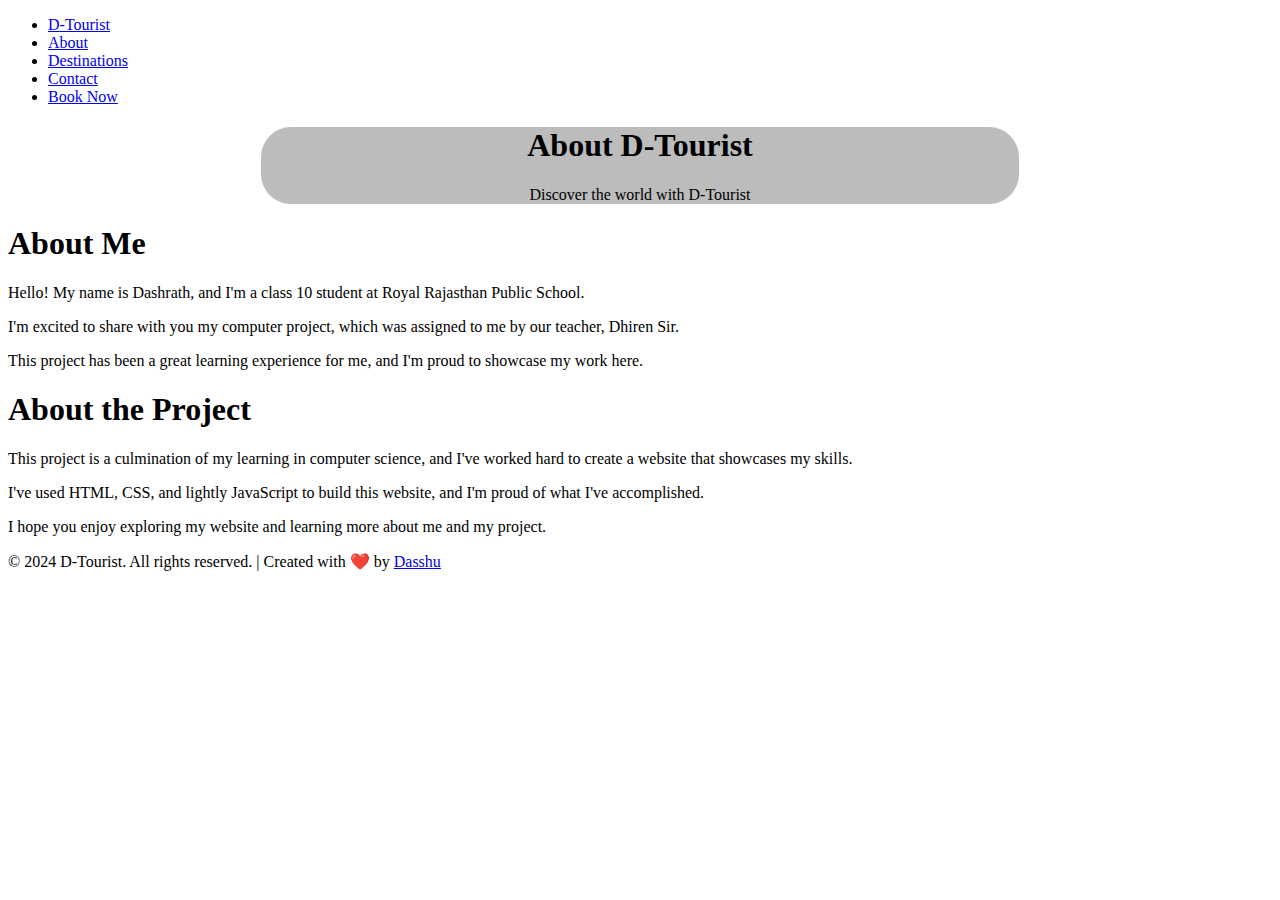
==== about.html @ 1119fc95 "Add files via upload" ====
<!DOCTYPE html>
<html lang="en">

<head>
  <meta charset="UTF-8">
  <meta name="viewport" content="width=device-width, initial-scale=1.0">
  <title>About D-Tourist</title>
  <link rel="stylesheet" href="assets/css/styles.css">
</head>

<body>
  <header>
    <nav>
      <ul>
        <li><a href="index.html" class="logo">D-Tourist</a></li>
        <li><a href="about.html">About</a></li>
        <li><a href="destinations.html">Destinations</a></li>
        <li><a href="contact.html">Contact</a></li>
        <li><a href="book.html" class="btn-book">Book Now</a></li>
      </ul>
    </nav>
    <section class="about-page"
      style="text-align: center;background-color: #56565665;margin: 1% 20%;border-radius: 30px;">
      <h1>About D-Tourist</h1>
      <p>Discover the world with D-Tourist</p>
    </section>
  </header>

  <main class="about-page">
    <div class="about-container">
      <section class="about-me">
        <h1>About Me</h1>
        <p>Hello! My name is Dashrath, and I'm a class 10 student at Royal Rajasthan Public School.</p>
        <p>I'm excited to share with you my computer project, which was assigned to me by our teacher, Dhiren Sir.</p>
        <p>This project has been a great learning experience for me, and I'm proud to showcase my work here.</p>
      </section>
      <section class="about-project">
        <h1>About the Project</h1>
        <p>This project is a culmination of my learning in computer science, and I've worked hard to create a website
          that showcases my skills.</p>
        <p>I've used HTML, CSS, and lightly JavaScript to build this website, and I'm proud of what I've accomplished.
        </p>
        <p>I hope you enjoy exploring my website and learning more about me and my project.</p>
      </section>
    </div>
  </main>

  <footer>
    <p>&copy; 2024 D-Tourist. All rights reserved. | Created with ❤️ by <a class="my-name" id="my-name"
        href="https://github.com/artistdasshu">Dasshu</a></p>
  </footer>

</body>

</html>
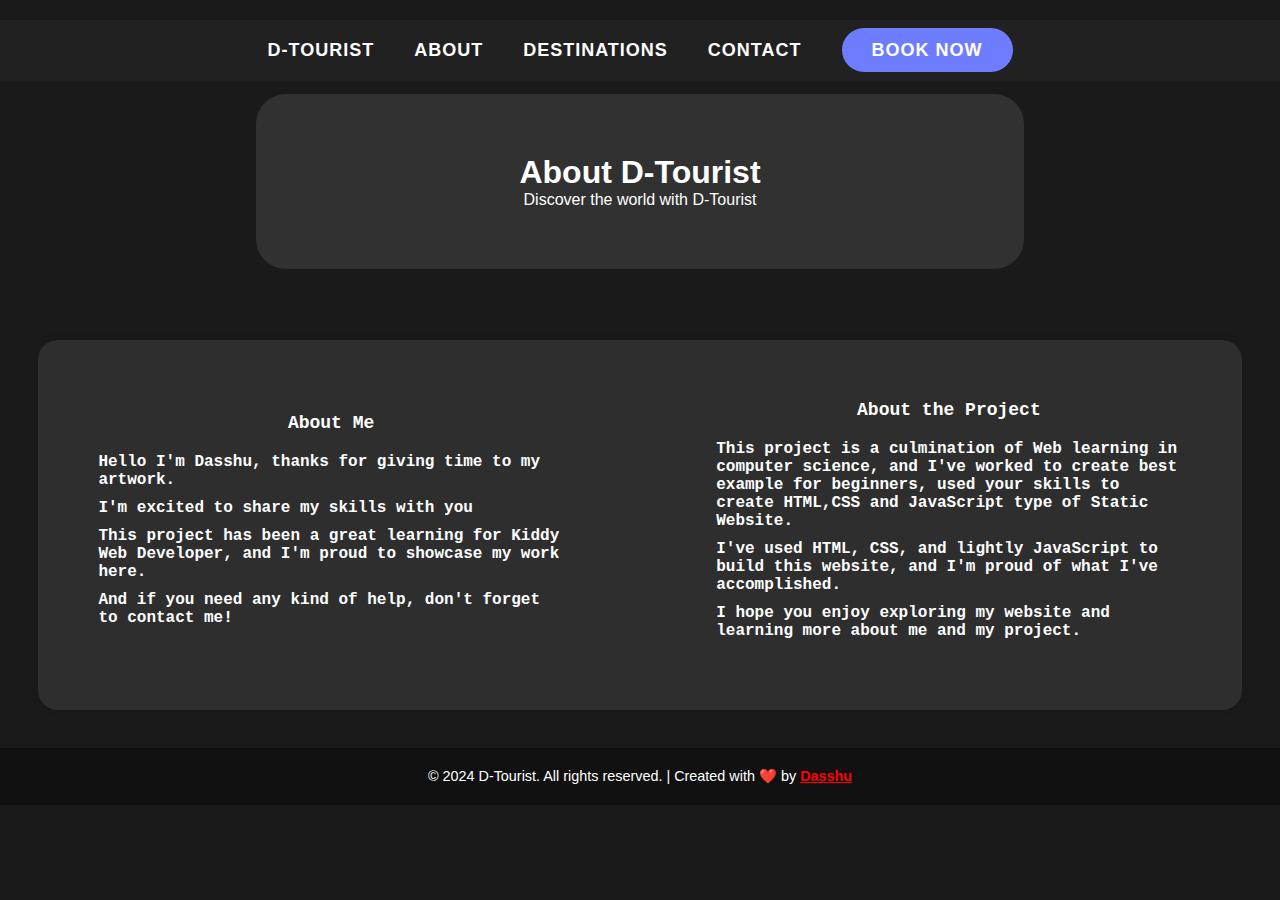
==== commit d6d7a197: "Update about.html" ====
--- a/about.html
+++ b/about.html
@@ -30,14 +30,14 @@
     <div class="about-container">
       <section class="about-me">
         <h1>About Me</h1>
-        <p>Hello! My name is Dashrath, and I'm a class 10 student at Royal Rajasthan Public School.</p>
-        <p>I'm excited to share with you my computer project, which was assigned to me by our teacher, Dhiren Sir.</p>
-        <p>This project has been a great learning experience for me, and I'm proud to showcase my work here.</p>
+        <p>Hello I'm Dasshu, thanks for giving time to my artwork.</p>
+        <p>I'm excited to share my skills with you</p>
+        <p>This project has been a great learning for Kiddy Web Developer, and I'm proud to showcase my work here.</p>
+        <p>And if you need any kind of help, don't forget to contact me!<p>
       </section>
       <section class="about-project">
         <h1>About the Project</h1>
-        <p>This project is a culmination of my learning in computer science, and I've worked hard to create a website
-          that showcases my skills.</p>
+        <p>This project is a culmination of Web learning in computer science, and I've worked to create best example for beginners, used your skills to create HTML,CSS and JavaScript type of Static Website.</p>
         <p>I've used HTML, CSS, and lightly JavaScript to build this website, and I'm proud of what I've accomplished.
         </p>
         <p>I hope you enjoy exploring my website and learning more about me and my project.</p>
@@ -52,4 +52,4 @@
 
 </body>
 
-</html>+</html>
--- a/assets/css/styles.css
+++ b/assets/css/styles.css
@@ -0,0 +1,577 @@
+* {
+    margin: 0;
+    padding: 0;
+    box-sizing: border-box;
+}
+
+.hero p {
+    margin-bottom: 20px;
+}
+
+body {
+    font-family: 'Poppins', sans-serif;
+    /* background-image: linear-gradient(to top, #0250c5 0%, #d43f8d 100%); */
+    /* background-image: linear-gradient(to top, #30d0d0dd 0%, #330867d5 100%); */
+    background-color:#1a1a1a;
+    background-size: cover;
+    background-repeat: no-repeat;
+    background-position: center;
+    background-attachment: fixed;
+    color: #fff;
+}
+
+header {
+    background: url(/assets/images/hero-banner.jpg) no-repeat center center fixed;
+    background: url("https://i.ibb.co/4NnzpK4/hero-banner.jpg") no-repeat center center fixed;
+    background-color: cornflowerblue
+    -webkit-background-size: cover;
+    -moz-background-size: cover;
+    -o-background-size: cover;
+    background-size: cover;
+    padding: 20px 0;
+}
+
+nav {
+    background-color: #33333344;
+    padding: 20px 0;
+    margin: 0;
+    top: 0;
+    left: 0;
+    width: 100%;
+    z-index: 1;
+    position: sticky;
+}
+
+nav ul {
+    display: flex;
+    justify-content: center;
+    list-style: none;
+    margin: 0;
+    padding: 0;
+}
+
+nav ul li {
+    margin: 0 20px;
+}
+
+nav ul li a {
+    text-decoration: none;
+    color: #fff;
+    font-weight: bold;
+    font-size: 18px;
+    text-transform: uppercase;
+    letter-spacing: 1px;
+}
+
+nav ul li a::after {
+    content: '';
+    position: absolute;
+    bottom: -5px;
+    left: 0;
+    width: 100%;
+    height: 2px;
+    background: linear-gradient(90deg, #6e7dff, #ff00b3);
+    transform: scaleX(0);
+    transform-origin: bottom right;
+    transition: transform 0.3s ease-out;
+}
+
+nav ul li a:hover::after {
+    transform: scaleX(1);
+    transform-origin: bottom left;
+}
+
+.hero {
+    text-align: center;
+    padding: 100px 20px;
+    background-color: #11111133;
+    margin: 20px;
+    border-radius: 30px;
+}
+
+.hero h1 {
+    font-size: 3.5rem;
+    color: #fff;
+    text-transform: uppercase;
+    letter-spacing: 3px;
+}
+
+.hero p {
+    font-size: 1.2rem;
+    margin-top: 10px;
+}
+
+.btn-hero {
+    padding: 10px 25px;
+    margin-top: 20px;
+    background: #6e7dff;
+    color: #fff;
+    text-decoration: none;
+    font-size: 18px;
+    text-transform: uppercase;
+    border-radius: 30px;
+    box-shadow: 0 4px 8px rgba(0, 0, 0, 0.2);
+    transition: background-color 0.3s ease, transform 0.2s ease;
+}
+
+.btn-hero:hover {
+    background-color: #ff00b3;
+    transform: translateY(-2px);
+}
+
+section {
+    padding: 60px 20px;
+}
+
+.features {
+    display: flex;
+    justify-content: space-around;
+    margin-top: 40px;
+}
+
+.feature {
+    text-align: center;
+    width: 30%;
+}
+
+.feature h2 {
+    font-size: 2rem;
+    margin-bottom: 15px;
+    color: #ff00b3;
+}
+
+.feature p {
+    font-size: 1rem;
+}
+
+.btn-book,
+.btn-cta {
+    padding: 12px 30px;
+    background: #6e7dff;
+    color: #fff;
+    text-decoration: none;
+    border-radius: 25px;
+    text-transform: uppercase;
+    letter-spacing: 1px;
+    transition: background-color 0.3s ease, transform 0.2s ease;
+}
+
+.btn-book:hover,
+.btn-cta:hover {
+    background-color: #ff00b3;
+    transform: translateY(-2px);
+}
+
+.destinations-page {
+    text-align: center;
+    padding: 60px 20px;
+}
+
+.about-hd {
+    padding: 30px 0px;
+}
+
+#about {
+    text-align: center;
+    background-color: #11111133;
+    padding: 20px 10px;
+    margin: 0% 20%;
+    border-radius: 30px;
+    font-size: xx-large;
+}
+
+.destination-list {
+    display:flex;
+    justify-content: center;
+    margin-top: -60px;
+    flex-wrap: wrap;
+}
+
+.about-container {
+    margin: 3%;
+    display: flex;
+    justify-content: space-between;
+    align-items: center;
+    padding: 40px;
+    font-weight: bold;
+    font-family:'Courier New', Courier, monospace;
+    background-color: #3d3d3d95;
+    border-radius: 20px;
+    box-shadow: 0 0 10px rgba(0, 0, 0, 0.1);
+}
+
+.about-me,
+.about-project {
+    width: 45%;
+    padding: 20px;
+}
+
+.about-me h1,
+.about-project h1 {
+    text-align: center;
+    margin-bottom: 20px;
+    font-size: 18px;
+}
+
+.about-me p,
+.about-project p {
+    margin-bottom: 10px;
+    font-size: 16px;
+}
+
+.destination-list {
+    background-color: #1111115e;
+    padding: 5px;
+    border-radius: 15px;
+}
+
+.destination {
+    height: 350px;
+    cursor: pointer;
+    transition: 0.2s;
+}
+
+.destination-container{
+    margin: 2%;
+}
+
+.destination-container h1 {
+    background-color: #56565694;
+    padding: 10px;
+    border-radius: 15px;
+}
+
+.destination:hover {
+    transform: translateY(-10px);
+    box-shadow: 0 8px 16px rgba(0, 0, 0, 0.3);
+    cursor: pointer;
+}
+
+.destination:hover {
+    transform: translateY(-10px);
+    box-shadow: 0 8px 16px rgba(0, 0, 0, 0.3);
+    mouse-cursor: pointer;
+}
+
+.destination img {
+    width: 100%;
+    height: 100%;
+    border-radius: 8px;
+    transition: transform 0.3s ease;
+}
+
+.destination h2 {
+    margin-top: 15px;
+    color: #fff;
+    font-size: 1.5rem;
+    text-transform: uppercase;
+}
+
+.destination p {
+    margin-top: 10px;
+    font-size: 1rem;
+    color: #bbb;
+}
+
+footer {
+    background: #111;
+    text-align: center;
+    padding: 20px;
+    color: #fff;
+}
+
+footer p {
+    font-size: 0.9rem;
+}
+
+@media screen and (max-width: 768px) {
+    .features {
+        flex-direction: column;
+        align-items: center;
+    }
+
+    .feature {
+        width: 80%;
+        margin-bottom: 30px;
+    }
+
+    .destination-list {
+        flex-direction: column;
+        align-items: center;
+    }
+
+    .destination {
+        width: 80%;
+        margin-bottom: 30px;
+    }
+}
+
+.destination-container {
+    background-color: transparent;
+    padding: 20px;
+    display: flex;
+    flex-wrap: wrap;
+    justify-content: center;
+}
+
+.destination {
+    margin: 20px;
+    width: 550px;
+    background-color: #2e2e2e;
+    height: 500px;
+    padding: 20px;
+    border-radius: 10px;
+    box-shadow: 0 0 10px rgba(0, 0, 0, 0.1);
+}
+
+.destination img {
+    width: 100%;
+    height: 300px;
+    object-fit: cover;
+    border-radius: 10px 10px 0 0;
+}
+
+.destination h2 {
+    font-size: 18px;
+    margin-top: 10px;
+}
+
+.booking-page {
+    max-width: 60%;
+    margin: 40px auto;
+    padding: 20px;
+    background-color: #3d3d3d;
+    border: 1px solid #6e7dff;
+    border-radius: 10px;
+    box-shadow: 0 0 10px rgba(0, 0, 0, 0.1);
+}
+
+.booking-page h1 {
+    text-align: center;
+    margin-bottom: 20px;
+}
+
+.booking-page form {
+    display: flex;
+    flex-direction: column;
+    align-items: center;
+}
+
+.booking-page label {
+    margin-bottom: 10px;
+    font-weight: bold;
+}
+
+.booking-page input[type="date"],
+.booking-page select {
+    width: 100%;
+    padding: 10px;
+    margin-bottom: 20px;
+    border: 1px solid #ccc;
+    border-radius: 5px;
+    font-size: 16px;
+}
+
+.booking-page input[type="date"]:focus,
+.booking-page select:focus {
+    border-color: #aaa;
+    box-shadow: 0 0 10px rgba(0, 0, 0, 0.1);
+}
+
+.booking-page textarea {
+    width: 100%;
+    padding: 10px;
+    margin-bottom: 20px;
+    border: 1px solid #ccc;
+    border-radius: 5px;
+    font-size: 16px;
+    resize: vertical;
+}
+
+.booking-page textarea:focus {
+    border-color: #aaa;
+    box-shadow: 0 0 10px rgba(0, 0, 0, 0.1);
+}
+
+.booking-page .btn-submit {
+    background-color: #6e7dff;
+    color: #fff;
+    padding: 10px 20px;
+    border: none;
+    border-radius: 5px;
+    cursor: pointer;
+    font-size: 16px;
+}
+
+.booking-page .btn-submit:hover {
+    background-color: #ff00b3;
+    transform: translateY(-2px);
+}
+
+.booking-page .price-option {
+    margin-bottom: 20px;
+}
+
+.booking-page .price-option label {
+    margin-bottom: 10px;
+    font-weight: bold;
+}
+
+.booking-page .price-option select {
+    width: 100%;
+    padding: 10px;
+    border: 1px solid #ccc;
+    border-radius: 5px;
+    font-size: 16px;
+}
+
+.booking-page .price-option select:focus {
+    border-color: #aaa;
+    box-shadow: 0 0 10px rgba(0, 0, 0, 0.1);
+}
+
+.features-container {
+    background-color: black;
+}
+
+.my-name {
+    color: red;
+    font-weight: bold;
+    transition: 0.2s;
+}
+
+.my-name:hover {
+    color: #ff00b3;
+    font-size: 110%;
+}
+
+
+
+.contact-container {
+    margin: 40px;
+    display: flex;
+    justify-content: space-between;
+    align-items: center;
+    padding: 40px;
+    background-color: #3d3d3d;
+    border: 1px solid #6e7dff;
+    border-radius: 10px;
+    box-shadow: 0 0 10px rgba(0, 0, 0, 0.1);
+}
+
+.direct-contact,
+.contact-info {
+    width: 45%;
+    padding: 20px;
+}
+
+.direct-contact h1,
+.contact-info h1 {
+    text-align: center;
+    margin-bottom: 20px;
+    font-size: 18px;
+}
+
+.direct-contact form {
+    display: flex;
+    flex-direction: column;
+    align-items: center;
+}
+
+.direct-contact label {
+    margin-bottom: 10px;
+    font-size: 16px;
+}
+
+.direct-contact input,
+.direct-contact textarea {
+    width: 100%;
+    padding: 10px;
+    margin-bottom: 20px;
+    border: 1px solid #ccc;
+    border-radius: 5px;
+    font-size: 16px;
+}
+
+.direct-contact input:focus,
+.direct-contact textarea:focus {
+    border-color: #aaa;
+    box-shadow: 0 0 10px rgba(0, 0, 0, 0.1);
+}
+
+.direct-contact .btn-submit {
+    background-color: #6e7dff;
+    color: #fff;
+    padding: 10px 20px;
+    border: none;
+    border-radius: 5px;
+    cursor: pointer;
+    font-size: 16px;
+}
+
+.direct-contact .btn-submit:hover {
+    background-color: #ff00b3;
+    transform: translateY(-2px);
+}
+
+.contact-info p {
+    margin-bottom: 10px;
+    font-size: 16px;
+}
+
+.contact-a {
+    color: #7e89ec;
+    font-weight: bold;
+    transition: 0.2s;
+}
+
+.contact-a:hover {
+    color: #ff00b3;
+}
+
+.icon-info {
+    color: rgb(255, 123, 8);
+    font-family: 'Courier New', Courier, monospace;
+    padding: 5px;
+    text-decoration: none;
+}
+
+.icon-info:hover {
+    color: white;
+    font-weight: bold;
+    text-decoration: underline;
+}
+
+
+
+.destination {
+    position: relative;
+    margin-bottom: 40px;
+  }
+  
+  .destination p {
+    margin-top: 10px;
+    font-size: 1rem;
+    color: #bbb;
+  }
+  
+  .destination a.btn-cta {
+    position: absolute;
+    bottom: 10px;
+    left: 50%;
+    transform: translateX(-50%);
+    background-color: #6e7dff;
+    color: #fff;
+    padding: 10px 25px;
+    text-decoration: none;
+    font-size: 18px;
+    text-transform: uppercase;
+    letter-spacing: 1px;
+    border-radius: 30px;
+    box-shadow: 0 4px 8px rgba(0, 0, 0, 0.2);
+    transition: background-color 0.3s ease, transform 0.2s ease;
+  }
+  
+  .destination a.btn-cta:hover {
+    background-color: #ff00b3;
+  }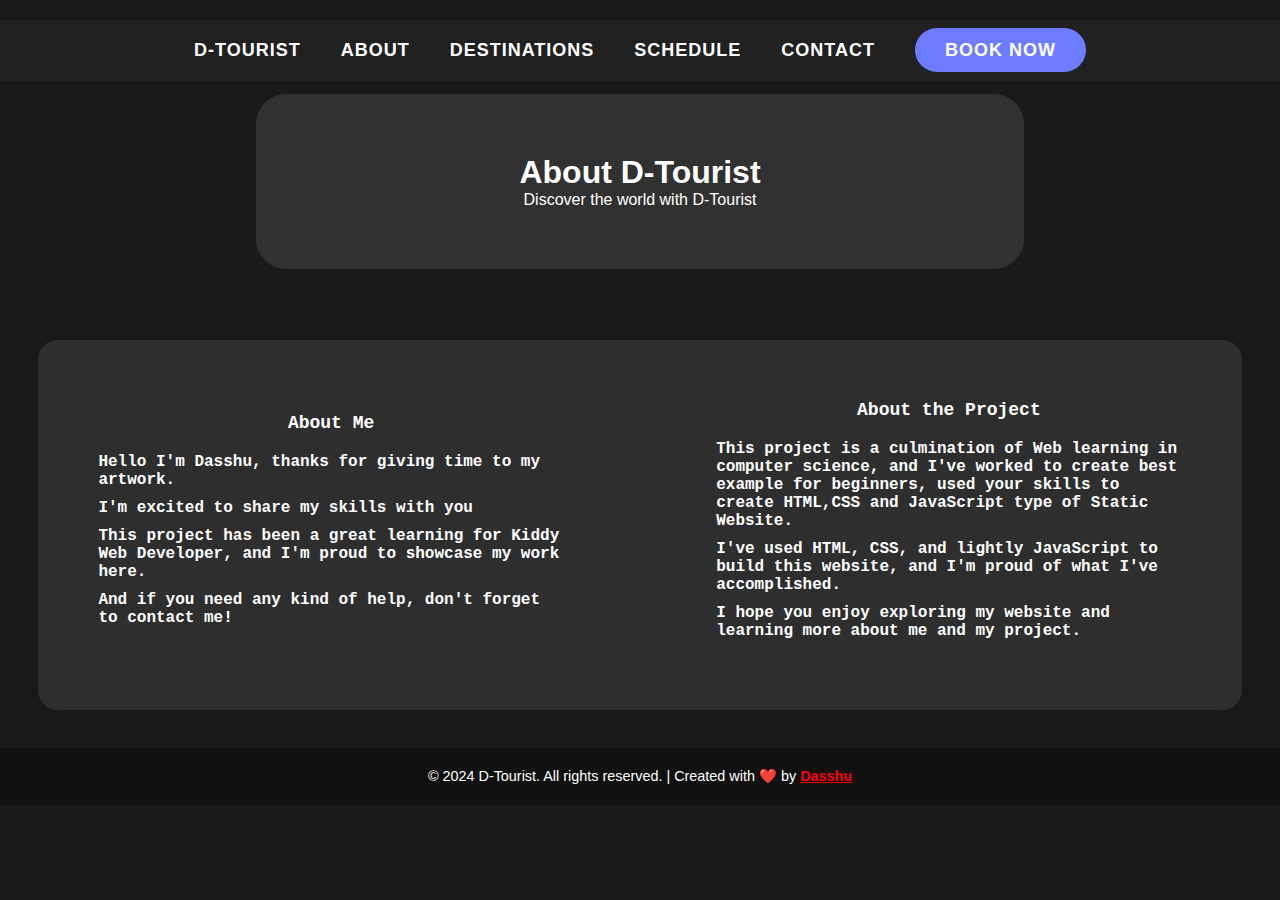
==== commit 9d6d1a46: "Update about.html" ====
--- a/about.html
+++ b/about.html
@@ -15,6 +15,7 @@
         <li><a href="index.html" class="logo">D-Tourist</a></li>
         <li><a href="about.html">About</a></li>
         <li><a href="destinations.html">Destinations</a></li>
+        <li><a href="shcedule.html">Schedule</a></li>
         <li><a href="contact.html">Contact</a></li>
         <li><a href="book.html" class="btn-book">Book Now</a></li>
       </ul>
